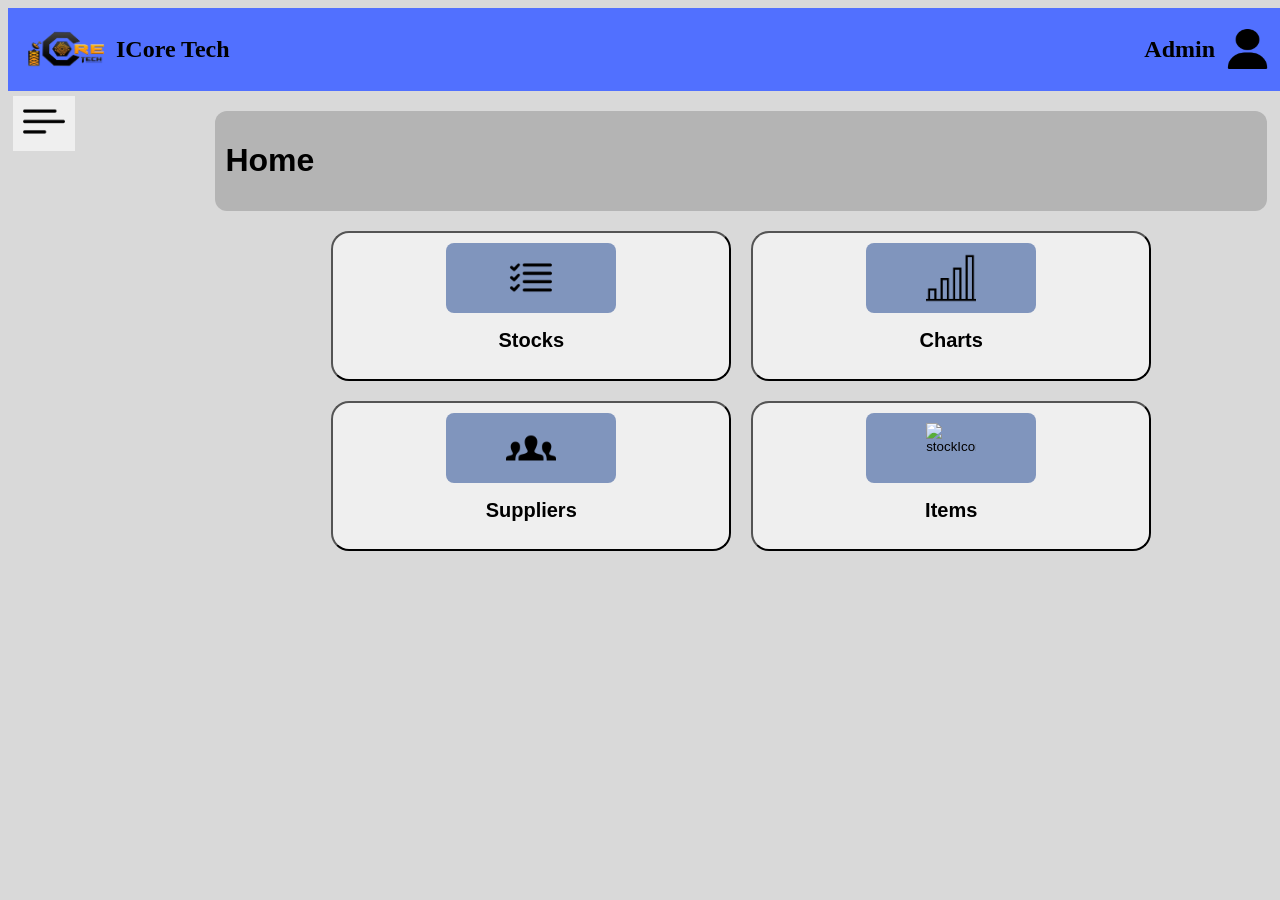
==== index.html @ 06e9c9cc "This is the main page" ====
<!DOCTYPE html>
<html lang="en">
<head>
    <meta charset="UTF-8">
    <meta name="viewport" content="width=device-width, initial-scale=1.0">
    <title>Document</title>
    <link rel="stylesheet" href="index.css">
</head>
<body>
    <div id="header">
        <div class="header-content">
            <img src="Assets\image_fb4d3f88-removebg-preview.png" alt="logo" class="small-icon">
            <h2>ICore Tech</h2>
        </div>
        <div class="header-content">
            <h2>Admin</h2>
            <img src="Assets\userIcon.png" alt="user" class="small-icon" id="userIcon">
        </div>
    </div>

    <div id="nav-main-container">

    <div id="sideBar">
        <button id="menu">
            <img src="Assets\iconmonstr-menu-left-lined-240.png" alt="menu" id="menuIcon">
        </button>
        <nav class="navBar">
            <img src="Assets\image_fb4d3f88-removebg-preview.png" alt="logo" id="small-logo">
            <ul>
                <li>
                    <img src="Assets\stockIcon.png" alt="stockIcon" class="buttonIcon">
                    <a href="#" class="nav-page-link">Stocks</a>
                </li>
                <li>
                    <img src="Assets\chartIcon.png" alt="chartIcon" class="buttonIcon">
                    <a href="#" class="nav-page-link">Chart</a>
                </li>
                <li>
                    <img src="Assets\supplierIcon.png" alt="supplierIcon" class="buttonIcon">
                    <a href="#" class="nav-page-link">Suppliers</a>
                </li>
                <li>
                    <img src="Assets\itemsIcon.png" alt="itemsIcon" class="buttonIcon">
                    <a href="#" class="nav-page-link">Items</a>
                </li>
            </ul>
        </nav>
    </div>
    <div id="mainContent">
        <div id="main-page-header">
            <h1>Home</h1>
    </div>
        <div class="mainContent-Button1">
            <button class="MainBtn">
                <div class="buttonIconContainer">
                <img src="Assets\stockIcon.png" alt="stockIcon" class="buttonIcon">
                </div>
                <h2>Stocks</h2>
            </button>
            <button class="MainBtn">
                <div class="buttonIconContainer">
                <img src="Assets\chartIcon.png" alt="stockIcon" class="buttonIcon">
                </div>
                <h2>Charts</h2>
            </button>
        </div>
        <div class="mainContent-Button1">
            <button class="MainBtn">
                <div class="buttonIconContainer">
                <img src="Assets\supplierIcon.png" alt="stockIcon" class="buttonIcon">
                </div>
                <h2>Suppliers</h2>
            </button>
            <button class="MainBtn">
                <div class="buttonIconContainer">
                <img src="Assets\itemsIcon.png" alt="stockIcon" class="buttonIcon">
                </div>
                <h2>Items</h2>
            </button>
        </div>

    </div>    

    </div>
    <script src="index.js"></script>
</body>
</html>
---- index.css ----
body{
    background-color: #d9d9d9;
}

/*Header ni nga part*/
#header{
    display: flex;
    flex-direction: row;
    align-items: center;
    justify-content: space-between;
    padding: 8px;
    width: 100%;
    background-color: #5170ff;
}
.header-content{
    display: flex;
    flex-direction: row;
    align-items: center;
    justify-content: center;
}
.small-icon{
    width: 80px;
    height: 40px;
    margin: 10px;
}
#userIcon{
    width: 45px;
}

/*SideBar Ni*/
#nav-main-container{
    display: flex;
    flex-direction: row;
    align-items: flex-start;
    justify-content: flex-start;
    gap: 5px;
    margin: 5px;
}
#menu{
    border: none;
}
#menu:hover{
    background-color: #5170ff;
    cursor: pointer;
}
#menuIcon{
    width: 50px;
    height: 50px;
}

#sideBar{
    background-color: #d9d9d9;
    display: flex;
    flex-direction: column;
    align-items: flex-start;
    justify-content: flex-start;
    width: 15em;
}
.navBar{
    display: none;
}
#small-logo{
    width: 50px;
    height: 30px;
    margin-top: 10px;
}
.navBar.show{
    display: flex;
    flex-direction: column;
    align-items: center;
    gap: 10px;
    background-color: #b4b4b4;
    width: 14em;
    height: 100vh;
    padding: 8px;
    border-top-right-radius: 16px;
}
ul{
    list-style-type: none;
    padding: 0;
    margin: 0;
    width: 100%;
}
.nav-page-link{
    text-decoration: none;
    color: black;
}
.navBar li{
    display: flex;
    align-items: center;
    gap: 10px;
    margin-bottom: 15px;
}

#main-page-header{
    display: flex;
    align-items: flex-start;
    justify-content: flex-start;
    width: 100%;
    height: fit-content;
    margin-top: 5px;
    background-color: #b4b4b4;
    border-radius: 12px;
    padding: 10px;
    font-family: Arial, sans-serif;
    font-weight: bold;
}

#mainContent{
    display: flex;
    flex-direction: column;
    align-items: center;
    justify-content: center;
    padding: 10px;
    gap: 20px;
    width: 100%;
}
.buttonIcon{
    width: 50px;
    height: 50px;
}
.buttonIconContainer{
    background-color: #8095bd;
    display: flex;
    align-items: center;
    justify-content: center;
    padding: 10px;
    width: 40%;
    border-radius: 8px;
}
.MainBtn{
    padding: 10px;
    width: 25rem;
    display: flex;
    flex-direction: column;
    align-items: center;
    border-radius: 18px;
}
.MainBtn:hover{
    background-color: #5170ff;
    color: white;
    cursor: pointer;
}
.mainContent-Button1{
    display: flex;
    flex-direction: row;
    align-items: center;
    gap: 20px;
}
a:hover, li:hover{
    background-color: #5170ff;
}
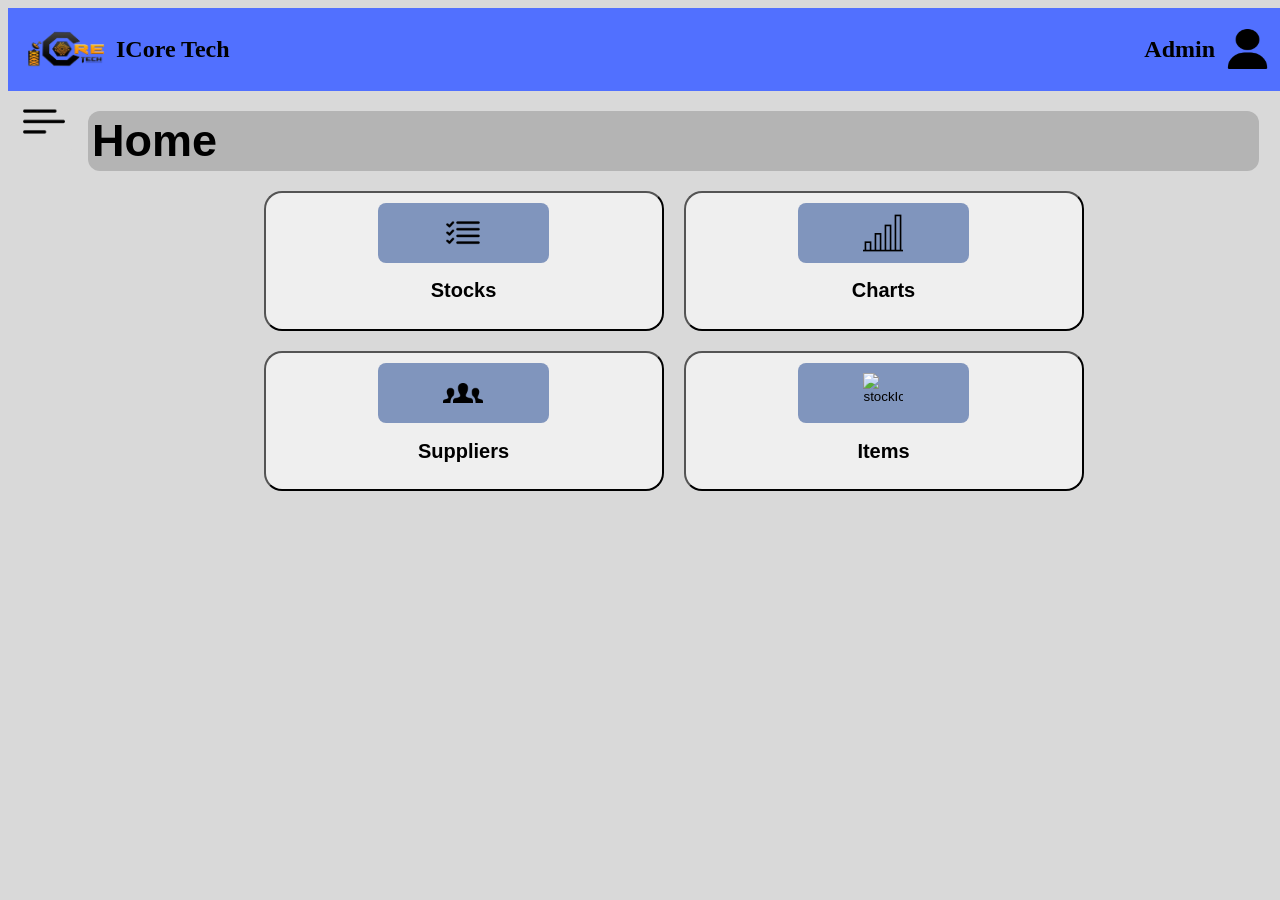
==== commit cd5b8617: "UI and function addition" ====
--- a/index.html
+++ b/index.html
@@ -29,19 +29,19 @@
             <ul>
                 <li>
                     <img src="Assets\stockIcon.png" alt="stockIcon" class="buttonIcon">
-                    <a href="#" class="nav-page-link">Stocks</a>
+                    <a href="..\stockPage\stock.html" class="nav-page-link">Stocks</a>
                 </li>
                 <li>
                     <img src="Assets\chartIcon.png" alt="chartIcon" class="buttonIcon">
-                    <a href="#" class="nav-page-link">Chart</a>
+                    <a href="..\chartPage\chart.html" class="nav-page-link">Chart</a>
                 </li>
                 <li>
                     <img src="Assets\supplierIcon.png" alt="supplierIcon" class="buttonIcon">
-                    <a href="#" class="nav-page-link">Suppliers</a>
+                    <a href="..\supplierPage\supplier.html" class="nav-page-link">Suppliers</a>
                 </li>
                 <li>
                     <img src="Assets\itemsIcon.png" alt="itemsIcon" class="buttonIcon">
-                    <a href="#" class="nav-page-link">Items</a>
+                    <a href="..\ItemPage\item.html" class="nav-page-link">Items</a>
                 </li>
             </ul>
         </nav>
@@ -49,15 +49,16 @@
     <div id="mainContent">
         <div id="main-page-header">
             <h1>Home</h1>
-    </div>
+        </div>
+        
         <div class="mainContent-Button1">
-            <button class="MainBtn">
+            <button class="MainBtn" id="stockBtn">
                 <div class="buttonIconContainer">
                 <img src="Assets\stockIcon.png" alt="stockIcon" class="buttonIcon">
                 </div>
                 <h2>Stocks</h2>
             </button>
-            <button class="MainBtn">
+            <button class="MainBtn" id="chartBtn">
                 <div class="buttonIconContainer">
                 <img src="Assets\chartIcon.png" alt="stockIcon" class="buttonIcon">
                 </div>
@@ -65,13 +66,13 @@
             </button>
         </div>
         <div class="mainContent-Button1">
-            <button class="MainBtn">
+            <button class="MainBtn" id="supplierBtn">
                 <div class="buttonIconContainer">
                 <img src="Assets\supplierIcon.png" alt="stockIcon" class="buttonIcon">
                 </div>
                 <h2>Suppliers</h2>
             </button>
-            <button class="MainBtn">
+            <button class="MainBtn" id="itemBtn">
                 <div class="buttonIconContainer">
                 <img src="Assets\itemsIcon.png" alt="stockIcon" class="buttonIcon">
                 </div>
--- a/index.css
+++ b/index.css
@@ -1,5 +1,6 @@
 body{
     background-color: #d9d9d9;
+    overflow: hidden;
 }
 
 /*Header ni nga part*/
@@ -38,6 +39,8 @@
 }
 #menu{
     border: none;
+    background-color:#d9d9d9;
+    border-radius: 8px;
 }
 #menu:hover{
     background-color: #5170ff;
@@ -46,15 +49,6 @@
 #menuIcon{
     width: 50px;
     height: 50px;
-}
-
-#sideBar{
-    background-color: #d9d9d9;
-    display: flex;
-    flex-direction: column;
-    align-items: flex-start;
-    justify-content: flex-start;
-    width: 15em;
 }
 .navBar{
     display: none;
@@ -93,7 +87,7 @@
 }
 
 #main-page-header{
-    display: flex;
+    display: display;
     align-items: flex-start;
     justify-content: flex-start;
     width: 100%;
@@ -101,9 +95,13 @@
     margin-top: 5px;
     background-color: #b4b4b4;
     border-radius: 12px;
-    padding: 10px;
+    padding: 2px;
     font-family: Arial, sans-serif;
     font-weight: bold;
+}
+#main-page-header h1{
+    font-size: 45px;
+    margin: 2px;
 }
 
 #mainContent{
@@ -116,8 +114,8 @@
     width: 100%;
 }
 .buttonIcon{
-    width: 50px;
-    height: 50px;
+    width: 40px;
+    height: 40px;
 }
 .buttonIconContainer{
     background-color: #8095bd;
@@ -149,4 +147,5 @@
 }
 a:hover, li:hover{
     background-color: #5170ff;
+    border-radius: 12px;
 }
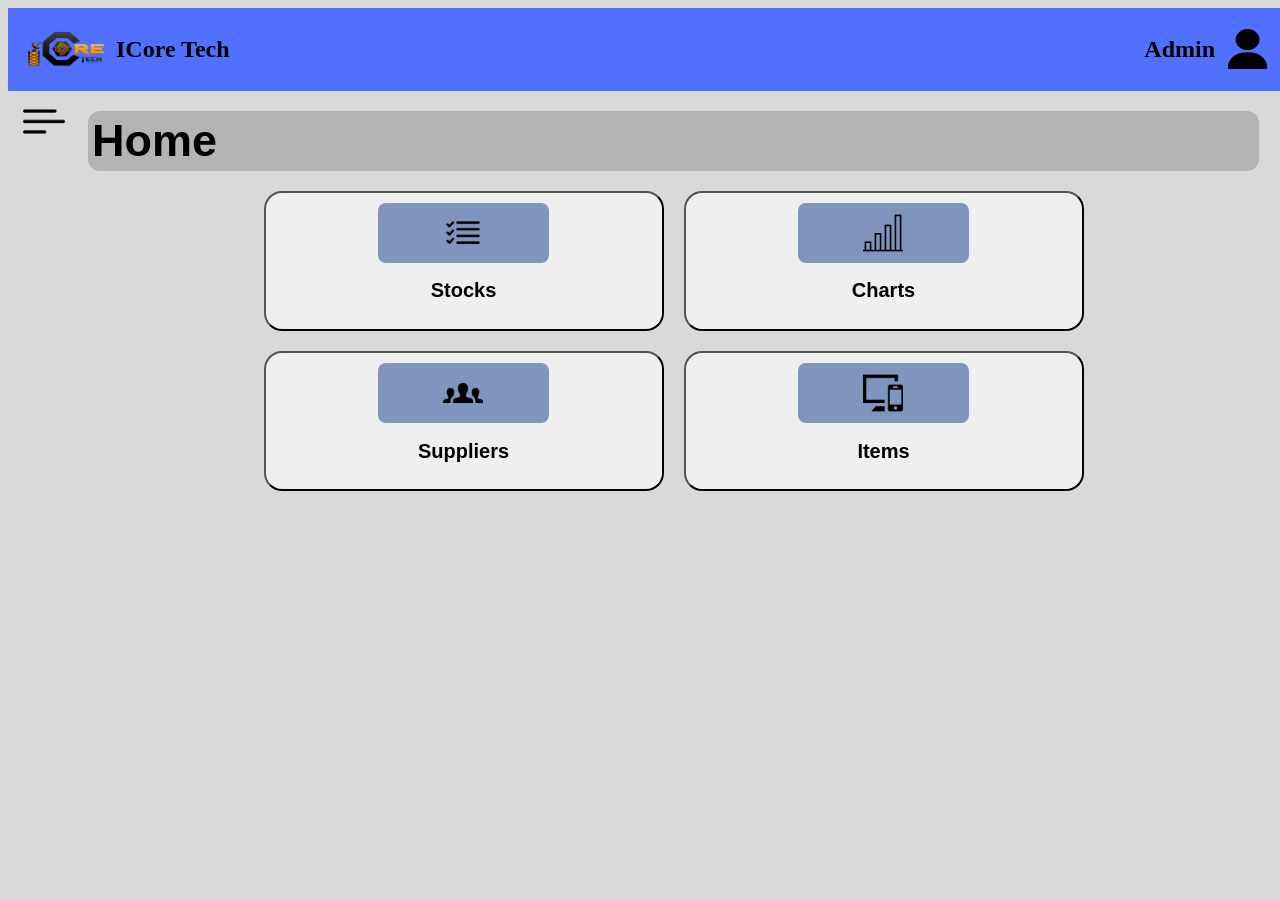
==== commit f9afc5ab: "backslash v2" ====
--- a/index.html
+++ b/index.html
@@ -9,12 +9,12 @@
 <body>
     <div id="header">
         <div class="header-content">
-            <img src="Assets\image_fb4d3f88-removebg-preview.png" alt="logo" class="small-icon">
+            <img src="Assets/image_fb4d3f88-removebg-preview.png" alt="logo" class="small-icon">
             <h2>ICore Tech</h2>
         </div>
         <div class="header-content">
             <h2>Admin</h2>
-            <img src="Assets\userIcon.png" alt="user" class="small-icon" id="userIcon">
+            <img src="Assets/userIcon.png" alt="user" class="small-icon" id="userIcon">
         </div>
     </div>
 
@@ -22,26 +22,26 @@
 
     <div id="sideBar">
         <button id="menu">
-            <img src="Assets\iconmonstr-menu-left-lined-240.png" alt="menu" id="menuIcon">
+            <img src="Assets/iconmonstr-menu-left-lined-240.png" alt="menu" id="menuIcon">
         </button>
         <nav class="navBar">
-            <img src="Assets\image_fb4d3f88-removebg-preview.png" alt="logo" id="small-logo">
+            <img src="Assets/image_fb4d3f88-removebg-preview.png" alt="logo" id="small-logo">
             <ul>
                 <li>
-                    <img src="Assets\stockIcon.png" alt="stockIcon" class="buttonIcon">
-                    <a href="..\stockPage\stock.html" class="nav-page-link">Stocks</a>
+                    <img src="Assets/stockIcon.png" alt="stockIcon" class="buttonIcon">
+                    <a href="./stockPage/stock.html" class="nav-page-link">Stocks</a>
                 </li>
                 <li>
-                    <img src="Assets\chartIcon.png" alt="chartIcon" class="buttonIcon">
-                    <a href="..\chartPage\chart.html" class="nav-page-link">Chart</a>
+                    <img src="Assets/chartIcon.png" alt="chartIcon" class="buttonIcon">
+                    <a href="./chartPage/chart.html" class="nav-page-link">Chart</a>
                 </li>
                 <li>
-                    <img src="Assets\supplierIcon.png" alt="supplierIcon" class="buttonIcon">
-                    <a href="..\supplierPage\supplier.html" class="nav-page-link">Suppliers</a>
+                    <img src="Assets/supplierIcon.png" alt="supplierIcon" class="buttonIcon">
+                    <a href="./supplierPage/supplier.html" class="nav-page-link">Suppliers</a>
                 </li>
                 <li>
-                    <img src="Assets\itemsIcon.png" alt="itemsIcon" class="buttonIcon">
-                    <a href="..\ItemPage\item.html" class="nav-page-link">Items</a>
+                    <img src="Assets/ItemsIcon.png" alt="temsIcon" class="buttonIcon">
+                    <a href="./itemPage/item.html" class="nav-page-link">Items</a>
                 </li>
             </ul>
         </nav>
@@ -50,17 +50,17 @@
         <div id="main-page-header">
             <h1>Home</h1>
         </div>
-        
+
         <div class="mainContent-Button1">
             <button class="MainBtn" id="stockBtn">
                 <div class="buttonIconContainer">
-                <img src="Assets\stockIcon.png" alt="stockIcon" class="buttonIcon">
+                <img src="Assets/stockIcon.png" alt="stockIcon" class="buttonIcon">
                 </div>
                 <h2>Stocks</h2>
             </button>
             <button class="MainBtn" id="chartBtn">
                 <div class="buttonIconContainer">
-                <img src="Assets\chartIcon.png" alt="stockIcon" class="buttonIcon">
+                <img src="Assets/chartIcon.png" alt="stockIcon" class="buttonIcon">
                 </div>
                 <h2>Charts</h2>
             </button>
@@ -68,13 +68,13 @@
         <div class="mainContent-Button1">
             <button class="MainBtn" id="supplierBtn">
                 <div class="buttonIconContainer">
-                <img src="Assets\supplierIcon.png" alt="stockIcon" class="buttonIcon">
+                <img src="Assets/supplierIcon.png" alt="stockIcon" class="buttonIcon">
                 </div>
                 <h2>Suppliers</h2>
             </button>
             <button class="MainBtn" id="itemBtn">
                 <div class="buttonIconContainer">
-                <img src="Assets\itemsIcon.png" alt="stockIcon" class="buttonIcon">
+                <img src="Assets/ItemsIcon.png" alt="stockIcon" class="buttonIcon">
                 </div>
                 <h2>Items</h2>
             </button>
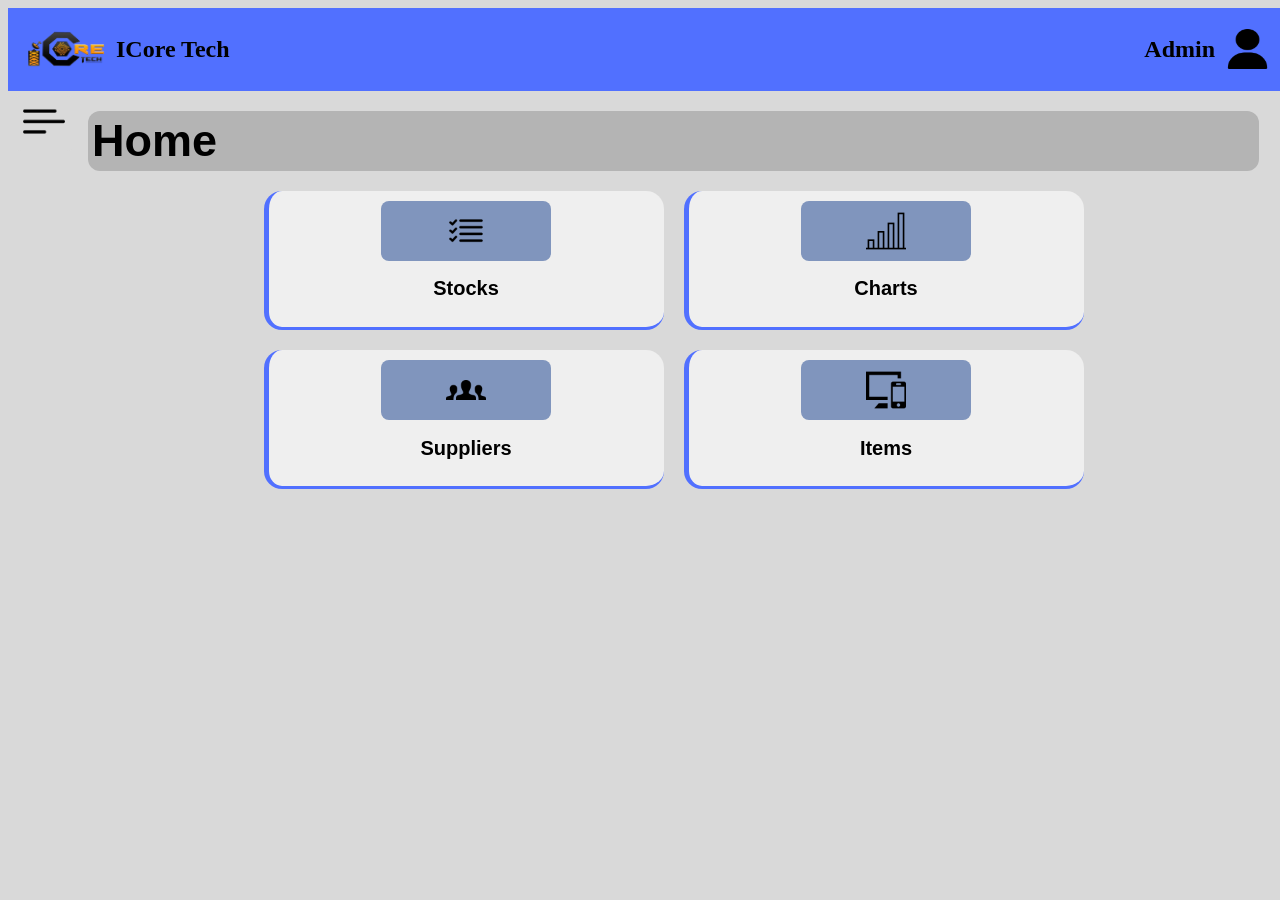
==== commit 44615d09: "Adding Favicon and designing boxes" ====
--- a/index.html
+++ b/index.html
@@ -3,8 +3,9 @@
 <head>
     <meta charset="UTF-8">
     <meta name="viewport" content="width=device-width, initial-scale=1.0">
-    <title>Document</title>
+    <title>Home</title>
     <link rel="stylesheet" href="index.css">
+    <link rel="icon" href="../Assets/image_fb4d3f88-removebg-preview.png">
 </head>
 <body>
     <div id="header">
--- a/index.css
+++ b/index.css
@@ -133,6 +133,9 @@
     flex-direction: column;
     align-items: center;
     border-radius: 18px;
+    border: #fff;
+    border-left: solid 5px #5170ff;
+    border-bottom: solid 3px #5170ff;
 }
 .MainBtn:hover{
     background-color: #5170ff;
